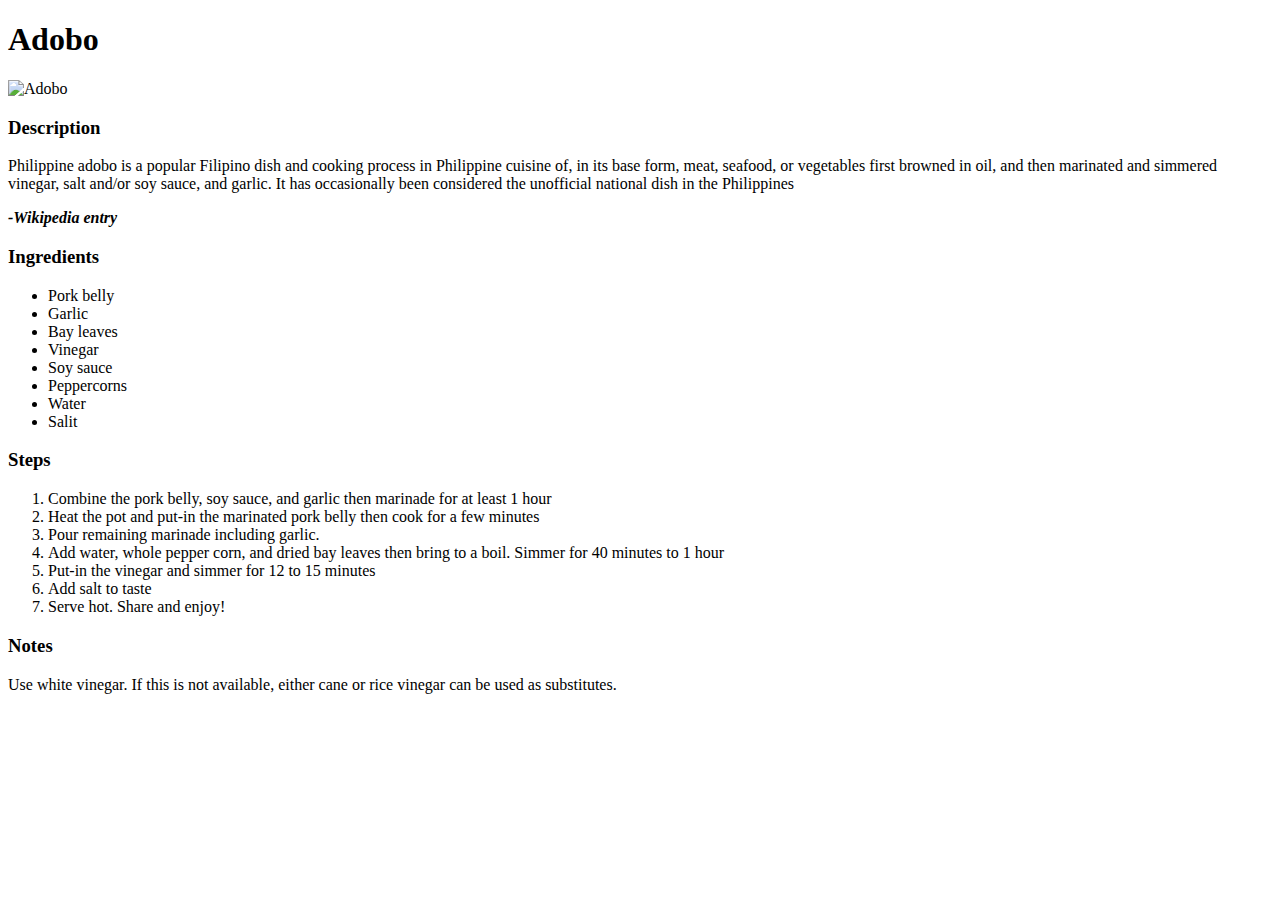
==== recipes/adobo.html @ c6110b63 "Add adobo content" ====
<!DOCTYPE html>
<html lang="en">
<head>
    <meta charset="UTF-8">
    <meta name="viewport" content="width=device-width, initial-scale=1.0">
    <title>Odin Recipes- Adobo</title>
</head>
<body>
    <h1>Adobo</h1>
    <img src="../img/adobo.jpg" alt="Adobo" height="300" width="450">
    <h3>Description</h3>
    <p>Philippine adobo is a popular Filipino dish and cooking process in Philippine cuisine of, in its base form, meat, seafood, or vegetables first browned in oil, and then marinated and simmered vinegar, salt and/or soy sauce, and garlic. It has occasionally been considered the unofficial national dish in the Philippines</p>
    <p><strong><em>-Wikipedia entry</em></strong></p>
    <h3>Ingredients</h3>
    <ul>
        <li>Pork belly</li>
        <li>Garlic</li>
        <li>Bay leaves</li>
        <li>Vinegar</li>
        <li>Soy sauce</li>
        <li>Peppercorns</li>
        <li>Water</li>
        <li>Salit</li>
    </ul>
    <h3>Steps</h3>
    <ol>
        <li>Combine the pork belly, soy sauce, and garlic then marinade for at least 1 hour</li>
        <li>Heat the pot and put-in the marinated pork belly then cook for a few minutes</li>
        <li>Pour remaining marinade including garlic.</li>
        <li>Add water, whole pepper corn, and dried bay leaves then bring to a boil. Simmer for 40 minutes to 1 hour</li>
        <li>Put-in the vinegar and simmer for 12 to 15 minutes</li>
        <li>Add salt to taste</li>
        <li>Serve hot. Share and enjoy!</li>
    </ol>
    <h3>Notes</h3>
    <p>Use white vinegar. If this is not available, either cane or rice vinegar can be used as substitutes.</p>
</body>
</html>
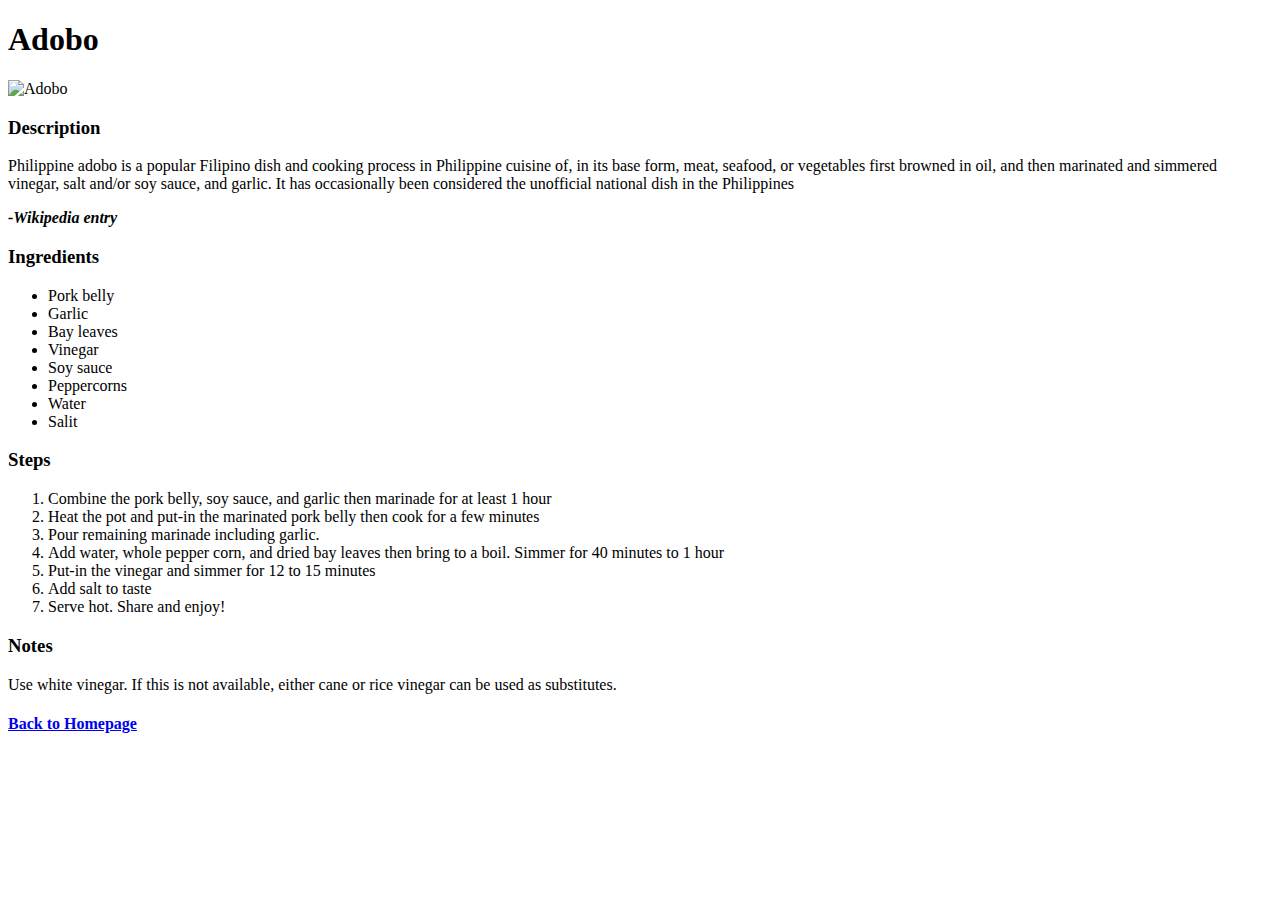
==== commit 4acad7de: "Add homepage link" ====
--- a/recipes/adobo.html
+++ b/recipes/adobo.html
@@ -34,5 +34,6 @@
     </ol>
     <h3>Notes</h3>
     <p>Use white vinegar. If this is not available, either cane or rice vinegar can be used as substitutes.</p>
+    <h4><a href="../index.html">Back to Homepage</a></h4>
 </body>
 </html>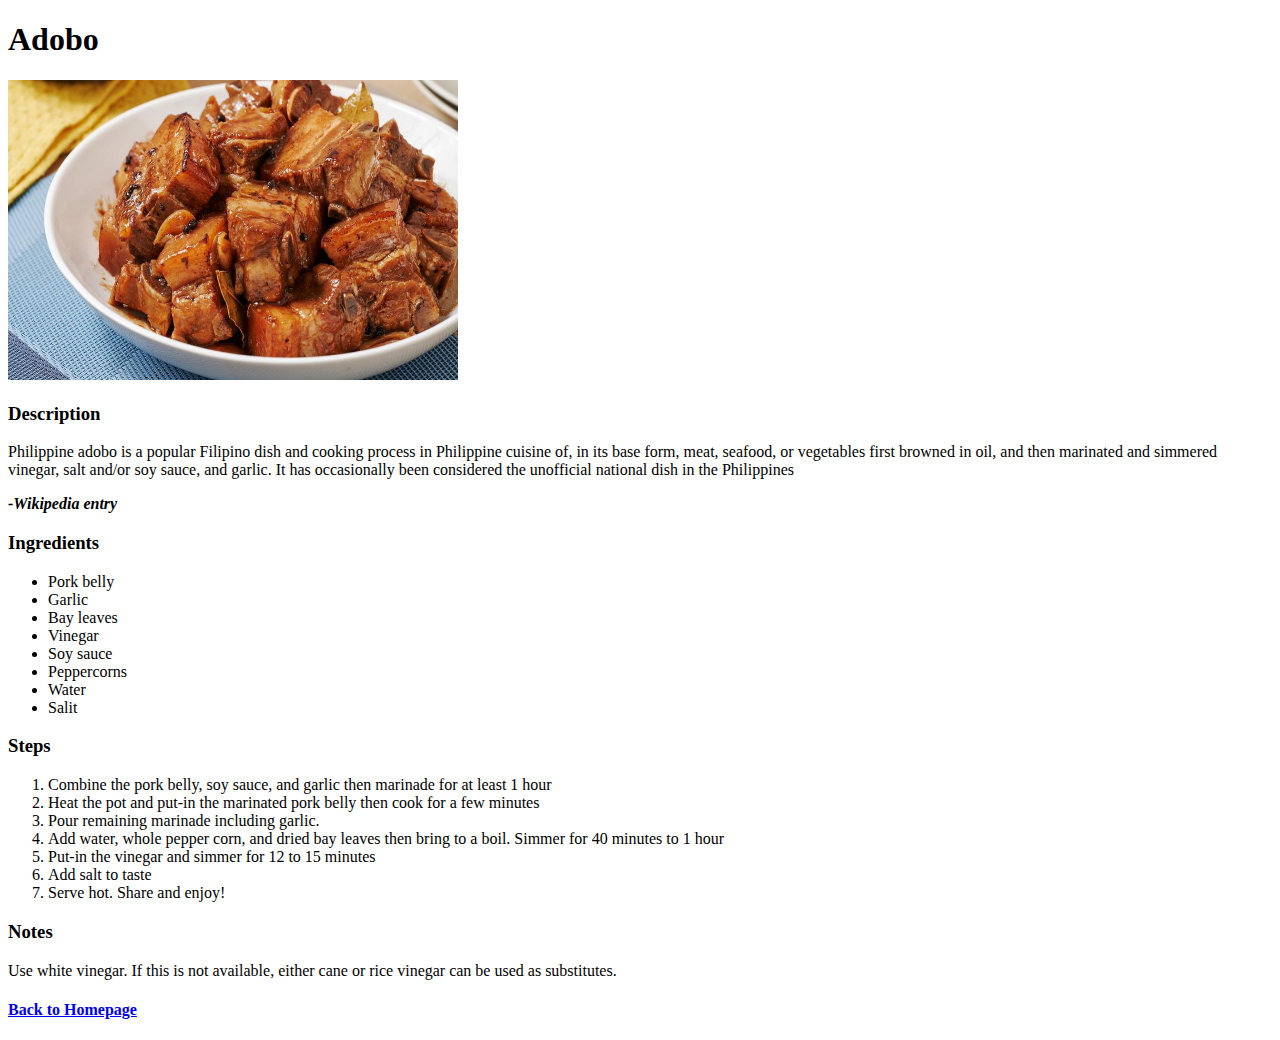
==== commit bea05ec9: "Add and link style-recipes.css" ====
--- a/recipes/adobo.html
+++ b/recipes/adobo.html
@@ -4,6 +4,7 @@
     <meta charset="UTF-8">
     <meta name="viewport" content="width=device-width, initial-scale=1.0">
     <title>Odin Recipes- Adobo</title>
+    <link rel="stylesheet" href="style-recipes.css">
 </head>
 <body>
     <h1>Adobo</h1>
